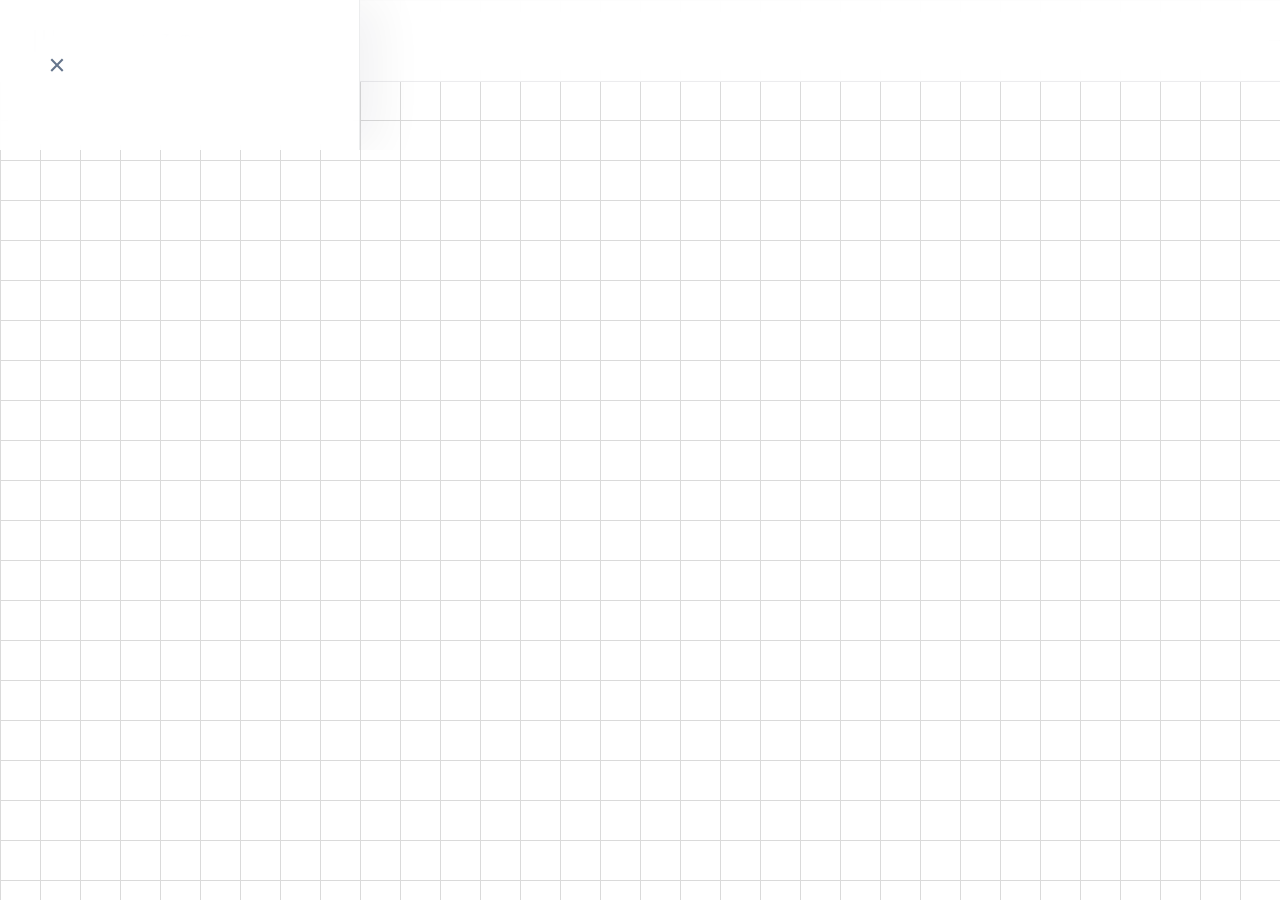
==== index.html @ 8ed716af "ファイル構造の設定" ====
<!DOCTYPE html>
<html lang="ja">
<head>
  <meta charset="UTF-8">
  <meta name="viewport" content="width=device-width, initial-scale=1.0">
  <title>しりとるのホームページ</title>
  
  <!-- Webフォント (Google Fonts) -->
  <link rel="preconnect" href="https://fonts.googleapis.com">
  <link rel="preconnect" href="https://fonts.gstatic.com" crossorigin>

  <!-- CSSの読み込み -->
  <link rel="stylesheet" href="css/ALLpage.css">
</head>

<!--ヘッダーの配置-->
<header>
<body>
  <iframe src="sidebar/index.html" title="埋め込みページ"></iframe>
</body>
</header>
---- css/ALLpage.css ----
/*マス目模様の背景を作るCSS*/

body {
  margin: 0;
  min-height: 100vh; /* 画面全体の高さを確保 */
  background-size: 40px 40px;
  background-image: 
    linear-gradient(to right, #dadada 1px, transparent 1px), 
    linear-gradient(to bottom, #dadada 1px, transparent 1px);
  background-color: #ffffff;
}

/*サイドバー用のCSS*/


    html, body {
      margin: 0;
      padding: 0;
      width: 100%;
      height: 100%;
      overflow: hidden;
    }
    /* iframeを画面全体に広げる */
    iframe {
      width: 100%;
      height: 100%;
      border: none; /* 枠線を消す */
      display: block;
    }
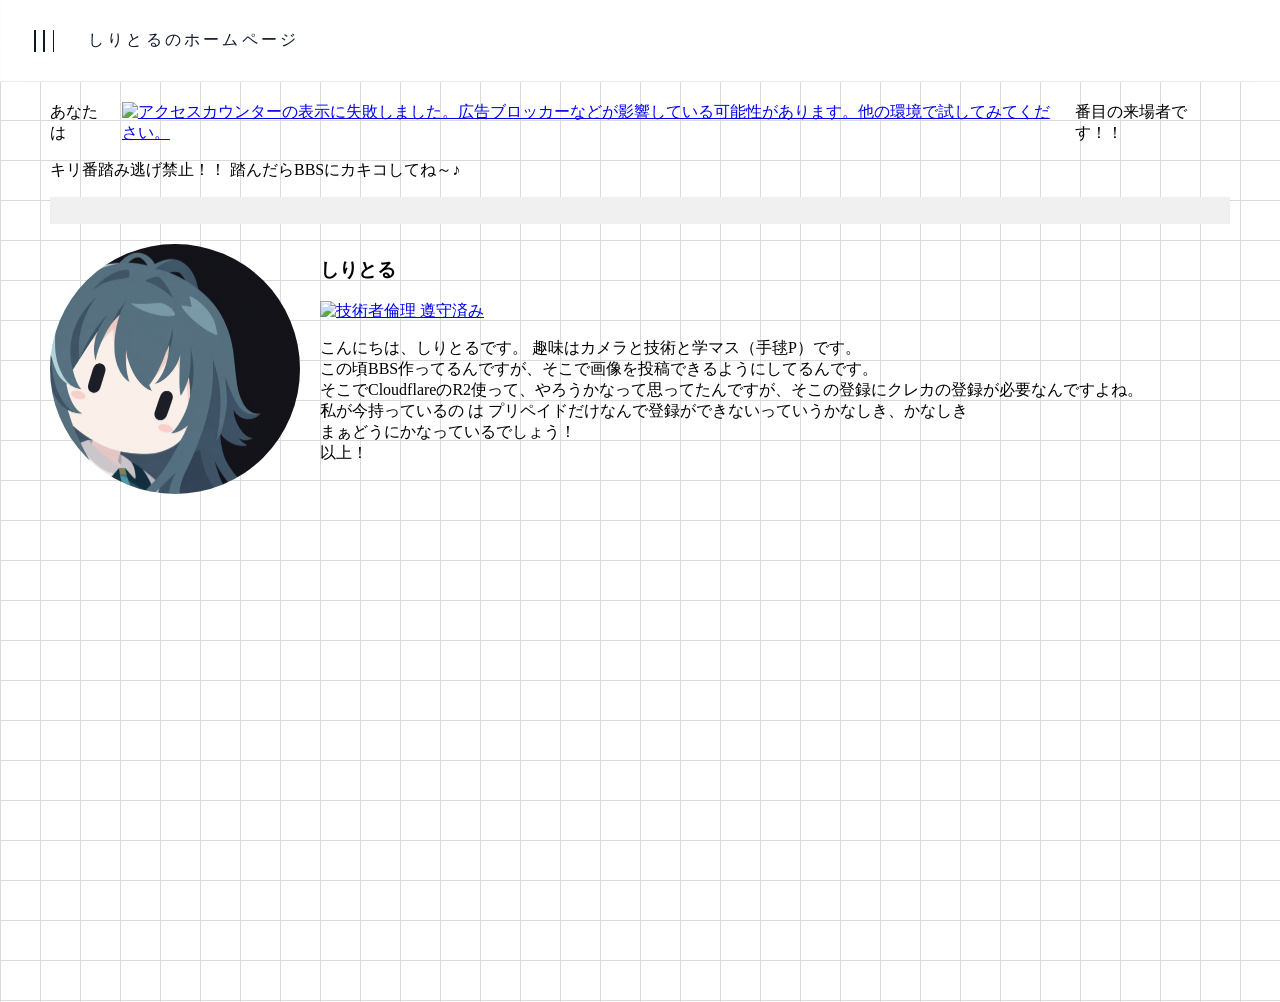
==== commit ed619240: "いい感じのができたと思うよ" ====
--- a/index.html
+++ b/index.html
@@ -5,19 +5,158 @@
   <meta name="viewport" content="width=device-width, initial-scale=1.0">
   <title>しりとるのホームページ</title>
   
-  <!-- Webフォント (Google Fonts) -->
+  <!-- Webフォント -->
   <link rel="preconnect" href="https://fonts.googleapis.com">
   <link rel="preconnect" href="https://fonts.gstatic.com" crossorigin>
 
   <!-- CSSの読み込み -->
   <link rel="stylesheet" href="css/ALLpage.css">
+  <link rel="stylesheet" href="css/home.css">
+  <!-- 全部に適用させるHTML -->
+  <link rel="preconnect" href="https://fonts.googleapis.com">
+  <link rel="preconnect" href="https://fonts.gstatic.com" crossorigin>
+  <link href="https://fonts.googleapis.com/css2?family=DotGothic16&display=swap" rel="stylesheet">
 </head>
 
-<!--ヘッダーの配置-->
-<header>
 <body>
-  <iframe src="sidebar/index.html" title="埋め込みページ"></iframe>
-</body>
-</header>
+
+<div class="site-navigation">
+
+  <!-- 固定ヘッダー -->
+  <header class="site-header">
+    <div class="site-header-left">
+      <button
+        class="site-menu-button"
+        id="siteMenuOpen"
+        type="button"
+        aria-label="メニューを開く"
+      >
+        <span class="site-menu-icon">
+          <span></span>
+          <span></span>
+          <span></span>
+        </span>
+      </button>
+
+      <div class="site-current-page">
+        <span class="site-current-number"></span>
+        <span>しりとるのホームページ</span>
+      </div>
+    </div>
+  </header>
+
+  <!-- サイドバー -->
+  <aside
+    class="site-sidebar is-closed"
+    id="siteSidebar"
+    aria-label="サイトメニュー"
+  >
+    <div class="site-sidebar-header">
+      <button
+        class="site-sidebar-close"
+        id="siteMenuClose"
+        type="button"
+        aria-label="メニューを閉じる"
+      >
+        ×
+      </button>
+    </div>
+
+    <p class="site-sidebar-welcome">ようこそ！しりとるのホームページへ</p>
+    <div class="site-sidebar-divider"></div>
+
+    <!-- メニューリスト -->
+    <nav class="site-sidebar-nav">
+      <a href="#home" class="site-sidebar-link">
+        <span class="site-sidebar-number">01</span>
+        <span class="site-sidebar-text">ホーム</span>
+      </a>
+
+      <a href="#questions" class="site-sidebar-link">
+        <span class="site-sidebar-number">02</span>
+        <span class="site-sidebar-text">私への100の質問</span>
+      </a>
+
+      <a href="#blog" class="site-sidebar-link">
+        <span class="site-sidebar-number">03</span>
+        <span class="site-sidebar-text">ブログ</span>
+      </a>
+
+      <a href="#gallery" class="site-sidebar-link">
+        <span class="site-sidebar-number">04</span>
+        <span class="site-sidebar-text">ギャラリー</span>
+      </a>
+
+      <a href="#others" class="site-sidebar-link">
+        <span class="site-sidebar-number">05</span>
+        <span class="site-sidebar-text">その他いろいろ</span>
+      </a>
+    </nav>
+  </aside>
+
+</div>
+
+<!-- メインコンテンツ -->
+<main class="site-page">
+
+  <!-- アクセスカウンター -->
+  <div class="media-container">
+    <span>あなたは</span>
+    <a href="https://www.stylemap.co.jp/"><img src="https://www.f-counter.net/j/67/1785495514/" alt="アクセスカウンターの表示に失敗しました。広告ブロッカーなどが影響している可能性があります。他の環境で試してみてください。"></a>
+    <span>番目の来場者です！！</span>
+  </div>
 
 
+  <p>キリ番踏み逃げ禁止！！ 踏んだらBBSにカキコしてね～♪</p>
+
+  <div class="marquee-container">
+  <div class="marquee-text">★★★ようこそ!しりとるのホームページへ!!!!!!!!!ゆっくりしていってね!!!!!!!!!!★★★</div>
+</div>
+
+<div class="profile">
+  <img src="sozai/home/icon.png" class="profile-icon" alt="アイコン">
+
+  <div class="profile-text">
+    <h3>しりとる</h3>
+    <a href="https://技術者倫理.com"><img src="https://img.shields.io/badge/%E6%8A%80%E8%A1%93%E8%80%85%E5%80%AB%E7%90%86-%E9%81%B5%E5%AE%88%E6%B8%88%E3%81%BF-0a0a0a?style=for-the-badge&labelColor=ffffff" alt="技術者倫理 遵守済み" /></a>
+    <p>こんにちは、しりとるです。
+     趣味はカメラと技術と学マス（手毬P）です。<br>
+    この頃BBS作ってるんですが、そこで画像を投稿できるようにしてるんです。<br>
+    そこでCloudflareのR2使って、やろうかなって思ってたんですが、そこの登録にクレカの登録が必要なんですよね。<br>
+    私が今持っているの は   プリペイドだけなんで登録ができないっていうかなしき、かなしき<br>
+    まぁどうにかなっているでしょう！<br>
+    以上！</p>
+  </div>
+</div>
+
+</main>
+
+<script>
+  const siteSidebar = document.getElementById("siteSidebar");
+  const siteMenuOpen = document.getElementById("siteMenuOpen");
+  const siteMenuClose = document.getElementById("siteMenuClose");
+
+  function openSidebar() {
+    siteSidebar.classList.remove("is-closed");
+  }
+
+  function closeSidebar() {
+    siteSidebar.classList.add("is-closed");
+  }
+
+  siteMenuOpen.addEventListener("click", openSidebar);
+  siteMenuClose.addEventListener("click", closeSidebar);
+
+  document.addEventListener("keydown", (event) => {
+    if (event.key === "Escape") {
+      closeSidebar();
+    }
+  });
+
+  document.querySelectorAll(".site-sidebar-link").forEach(link => {
+    link.addEventListener("click", closeSidebar);
+  });
+</script>
+
+</body>
+</html>
--- a/css/ALLpage.css
+++ b/css/ALLpage.css
@@ -1,8 +1,10 @@
-/*マス目模様の背景を作るCSS*/
-
+@charset "UTF-8";
+
+/* 背景・ベース */
 body {
   margin: 0;
-  min-height: 100vh; /* 画面全体の高さを確保 */
+  padding: 0;
+  min-height: 100vh;
   background-size: 40px 40px;
   background-image: 
     linear-gradient(to right, #dadada 1px, transparent 1px), 
@@ -10,20 +12,207 @@
   background-color: #ffffff;
 }
 
-/*サイドバー用のCSS*/
-
-
-    html, body {
-      margin: 0;
-      padding: 0;
-      width: 100%;
-      height: 100%;
-      overflow: hidden;
+.site-navigation,
+.site-navigation * {
+  box-sizing: border-box;
+}
+
+/*画面の左側、上方向にマージン*/
+
+body {
+      margin-left: 50px;
+      margin-right: 50px;
+      margin-top: 20px;
     }
-    /* iframeを画面全体に広げる */
-    iframe {
-      width: 100%;
-      height: 100%;
-      border: none; /* 枠線を消す */
-      display: block;
-    }+
+/* ヘッダー */
+.site-header {
+  position: fixed;
+  top: 0;
+  left: 0;
+  width: 100%;
+  height: 82px;
+  z-index: 9000;
+  display: flex;
+  align-items: center;
+  padding: 0 34px;
+  background: rgba(255, 255, 255, .90);
+  border-bottom: 1px solid rgba(15, 23, 42, .08);
+  backdrop-filter: blur(14px);
+  -webkit-backdrop-filter: blur(14px);
+  color: #0f172a;
+}
+
+.site-header-left {
+  display: flex;
+  align-items: center;
+  height: 100%;
+}
+
+.site-menu-button {
+  width: 24px;
+  height: 22px;
+  display: flex;
+  align-items: center;
+  justify-content: space-between;
+  padding: 0;
+  margin-right: 30px;
+  border: 0;
+  background: transparent;
+  cursor: pointer;
+  transition: opacity .3s ease;
+}
+
+.site-menu-button:hover {
+  opacity: .5;
+}
+
+.site-menu-icon {
+  width: 20px;
+  height: 22px;
+  display: flex;
+  flex-direction: row;
+  justify-content: space-between;
+}
+
+.site-menu-icon span {
+  display: block;
+  width: 1.5px;
+  height: 100%;
+  background: #0f172a;
+}
+
+.site-current-page {
+  display: flex;
+  align-items: center;
+  font-family: "Jost", "Helvetica Neue", Arial, sans-serif;
+  font-size: 16px;
+  font-weight: 500;
+  letter-spacing: .20em;
+  text-transform: uppercase;
+}
+
+/* サイドバー本体 */
+.site-sidebar {
+  position: fixed;
+  top: 0;
+  left: 0;
+  bottom: 0;
+  width: 360px;
+  z-index: 10000;
+  display: flex;
+  flex-direction: column;
+  padding: 48px 40px;
+  background: rgba(255, 255, 255, .94);
+  border-right: 1px solid rgba(15, 23, 42, .08);
+  box-shadow: 18px 0 50px rgba(15, 23, 42, .055);
+  backdrop-filter: blur(20px);
+  -webkit-backdrop-filter: blur(20px);
+  transform: translateX(0);
+  transition: transform 0.6s cubic-bezier(.16, 1, .3, 1), opacity .4s ease;
+}
+
+/* 閉じている時の状態 */
+.site-sidebar.is-closed {
+  transform: translateX(-100%);
+  opacity: 0;
+  pointer-events: none;
+}
+
+.site-sidebar-header {
+  height: 34px;
+  display: flex;
+  align-items: center;
+  justify-content: flex-end;
+  margin-bottom: 24px;
+}
+
+.site-sidebar-close {
+  width: 34px;
+  height: 34px;
+  display: flex;
+  align-items: center;
+  justify-content: center;
+  padding: 0;
+  border: 0;
+  background: transparent;
+  color: #64748b;
+  font-size: 29px;
+  font-weight: 300;
+  cursor: pointer;
+  transition: color .3s ease, transform .3s ease;
+}
+
+.site-sidebar-close:hover {
+  color: #0f172a;
+  transform: rotate(90deg);
+}
+
+.site-sidebar-welcome {
+  margin: 0 0 16px 0;
+  font-size: 14px;
+  color: #334155;
+}
+
+.site-sidebar-divider {
+  width: 100%;
+  height: 1px;
+  background: rgba(15, 23, 42, .12);
+  margin-bottom: 24px;
+}
+
+/* ナビゲーションメニュー */
+.site-sidebar-nav {
+  display: flex;
+  flex-direction: column;
+  flex: 1;
+}
+
+.site-sidebar-link {
+  position: relative;
+  min-height: 40px;
+  display: flex;
+  align-items: center;
+  color: #1e293b;
+  text-decoration: none;
+  transition: color .35s ease, transform .35s ease;
+}
+
+.site-sidebar-number {
+  width: 48px;
+  flex-shrink: 0;
+  font-family: "Jost", "Helvetica Neue", Arial, sans-serif;
+  font-size: 11px;
+  color: #64748b;
+  letter-spacing: .14em;
+}
+
+.site-sidebar-text {
+  font-family: "Jost", "Helvetica Neue", Arial, sans-serif;
+  font-size: 16px;
+  font-weight: 500;
+  letter-spacing: .10em;
+  transition: transform .4s cubic-bezier(.16, 1, .3, 1);
+}
+
+.site-sidebar-link:hover {
+  color: #0284c7;
+}
+
+.site-sidebar-link:hover .site-sidebar-text {
+  transform: translateX(6px);
+}
+
+.site-page {
+  min-height: 100vh;
+  padding-top: 82px;
+}
+
+@media (max-width: 700px) {
+  .site-sidebar {
+    width: 82vw;
+    min-width: 280px;
+    padding: 32px 24px;
+  }
+}
+
--- a/css/home.css
+++ b/css/home.css
@@ -0,0 +1,53 @@
+/*アクセスカウンター */
+.media-container {
+  display: flex;
+  align-items: center; /* 垂直方向の中央揃え */
+  gap: 10px;          /* テキストと画像の間の余白 */
+}
+
+
+/*流れる文字列  */
+
+/* 外枠の設定（文字がはみ出ないように隠す） */
+.marquee-container {
+  width: 100%;             /* 表示したい幅 */
+  overflow: hidden;        /* はみ出た文字を隠す */
+  background-color: #f0f0f0;/* 背景色（お好みで） */
+  padding: 3px 0;
+  white-space: nowrap;     /* 文字を途中で改行させない */
+}
+
+/* 流れる文字本体の設定 */
+.marquee-text {
+  display: inline-block;
+  padding-left: 100%;      /* 最初は画面の右端の外に配置 */
+  animation: scroll-text 10s linear infinite; /* 10秒かけて無限ループ */
+}
+
+/* アニメーションの動きの定義 */
+@keyframes scroll-text {
+  0% {
+    transform: translateX(0);
+  }
+  100% {
+    transform: translateX(-100%);
+  }
+}
+
+
+/*アイコンと自己紹介の部分 */
+
+.profile {
+  display: flex;
+  align-items: center;
+  gap: 20px;
+  
+}
+
+.profile-icon {
+  width: 250px;
+  height: 250px;
+  border-radius: 50%;
+  object-fit: cover;
+  margin-top: 20px;
+}
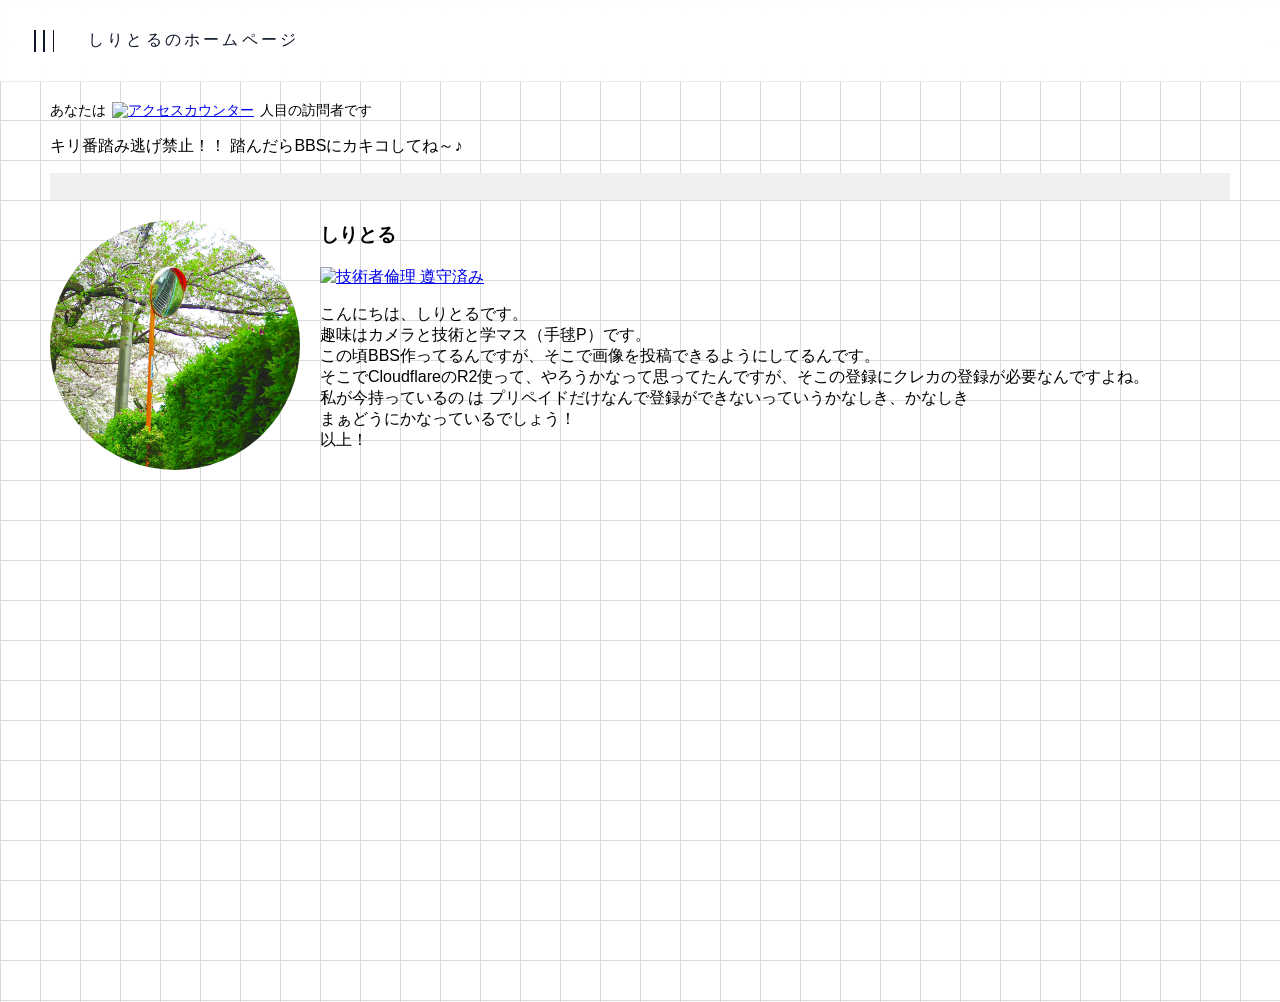
==== commit 366fae08: "自己紹介の追加" ====
--- a/index.html
+++ b/index.html
@@ -100,12 +100,19 @@
 <main class="site-page">
 
   <!-- アクセスカウンター -->
-  <div class="media-container">
-    <span>あなたは</span>
-    <a href="https://www.stylemap.co.jp/"><img src="https://www.f-counter.net/j/67/1785495514/" alt="アクセスカウンターの表示に失敗しました。広告ブロッカーなどが影響している可能性があります。他の環境で試してみてください。"></a>
-    <span>番目の来場者です！！</span>
-  </div>
+  
+<div class="visitor-counter">
+  <span>あなたは</span>
 
+  <a href="https://www.stylemap.co.jp/" target="_blank" rel="noopener">
+    <img
+      src="https://www.f-counter.net/j/67/1785495514/"
+      alt="アクセスカウンター"
+    >
+  </a>
+
+  <span>人目の訪問者です</span>
+</div>
 
   <p>キリ番踏み逃げ禁止！！ 踏んだらBBSにカキコしてね～♪</p>
 
@@ -114,12 +121,12 @@
 </div>
 
 <div class="profile">
-  <img src="sozai/home/icon.png" class="profile-icon" alt="アイコン">
+  <img src="sozai/home/icon.jpg" class="profile-icon" alt="アイコン">
 
   <div class="profile-text">
     <h3>しりとる</h3>
     <a href="https://技術者倫理.com"><img src="https://img.shields.io/badge/%E6%8A%80%E8%A1%93%E8%80%85%E5%80%AB%E7%90%86-%E9%81%B5%E5%AE%88%E6%B8%88%E3%81%BF-0a0a0a?style=for-the-badge&labelColor=ffffff" alt="技術者倫理 遵守済み" /></a>
-    <p>こんにちは、しりとるです。
+    <p>こんにちは、しりとるです。<br>
      趣味はカメラと技術と学マス（手毬P）です。<br>
     この頃BBS作ってるんですが、そこで画像を投稿できるようにしてるんです。<br>
     そこでCloudflareのR2使って、やろうかなって思ってたんですが、そこの登録にクレカの登録が必要なんですよね。<br>
--- a/css/ALLpage.css
+++ b/css/ALLpage.css
@@ -1,4 +1,9 @@
 @charset "UTF-8";
+
+* {
+  font-family: sans-serif;
+}
+
 
 /* 背景・ベース */
 body {
--- a/css/home.css
+++ b/css/home.css
@@ -1,8 +1,14 @@
 /*アクセスカウンター */
-.media-container {
+.visitor-counter {
   display: flex;
-  align-items: center; /* 垂直方向の中央揃え */
-  gap: 10px;          /* テキストと画像の間の余白 */
+  align-items: center;
+  gap: 6px;
+  font-size: 14px;
+}
+
+.visitor-counter img {
+  display: block;
+  height: auto;
 }
 
 
